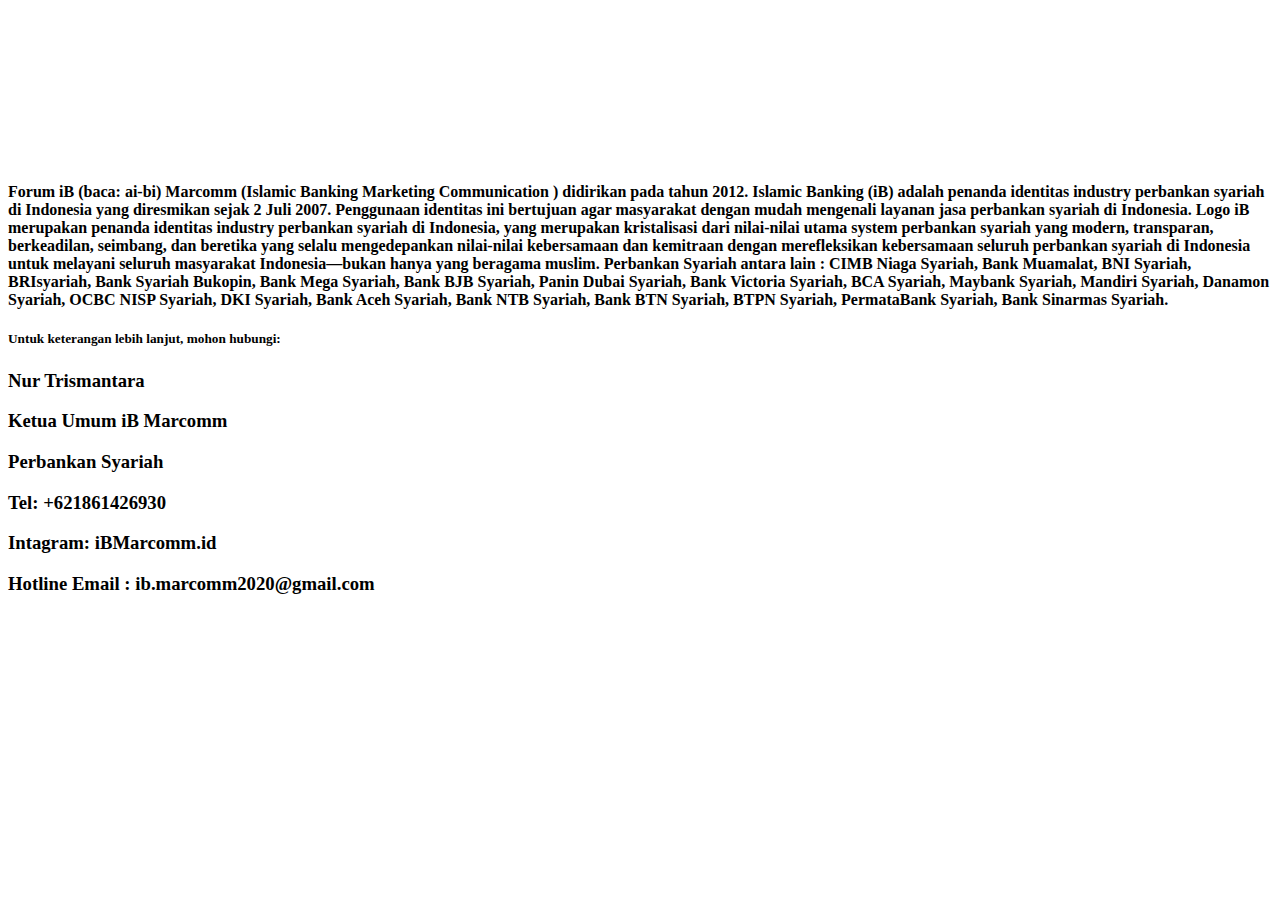
==== about.html @ bd17a359 "Add files via upload" ====
<!DOCTYPE html>
<html lang="en" >
<head>
  <meta charset="UTF-8">
  <title>Demo Web</title>
  <link rel='stylesheet' href='https://cdnjs.cloudflare.com/ajax/libs/font-awesome/5.13.0/css/all.min.css'><link rel="stylesheet" href="./style.css">

</head>
<body>
<!-- partial:index.partial.html -->
<section class="showcase">
			<!-- <div class="video-container">
				<video src="https://traversymedia.com/downloads/video.mov" autoplay muted loop></video>
			</div> -->
			<div class="video-container">
				<video src="vid/cinematic.mp4" autoplay muted loop></video>
			</div>
			<div class="content">
				<h4>Forum iB (baca: ai-bi) Marcomm (Islamic Banking Marketing Communication ) didirikan pada tahun 2012. Islamic Banking (iB) adalah penanda identitas industry perbankan syariah di Indonesia yang diresmikan sejak 2 Juli 2007. Penggunaan identitas ini bertujuan agar masyarakat dengan mudah mengenali layanan jasa perbankan syariah di Indonesia.
					Logo iB merupakan penanda identitas industry perbankan syariah di Indonesia, yang merupakan kristalisasi dari nilai-nilai utama system perbankan syariah yang modern, transparan, berkeadilan, seimbang, dan beretika yang selalu mengedepankan nilai-nilai kebersamaan dan kemitraan dengan merefleksikan kebersamaan seluruh perbankan syariah di Indonesia untuk melayani seluruh masyarakat Indonesia—bukan hanya yang beragama muslim.
					Perbankan Syariah antara lain : CIMB Niaga Syariah, Bank Muamalat, BNI Syariah,  BRIsyariah, Bank Syariah Bukopin, Bank Mega Syariah, Bank BJB Syariah, Panin Dubai Syariah, Bank Victoria Syariah, BCA Syariah, Maybank Syariah, Mandiri Syariah, Danamon Syariah, OCBC NISP Syariah, DKI Syariah, Bank Aceh Syariah, Bank NTB Syariah, Bank BTN Syariah, BTPN Syariah, PermataBank Syariah, Bank Sinarmas Syariah.</h4>
				<h5>Untuk keterangan lebih lanjut, mohon hubungi:</h5>
				<h3>Nur Trismantara</h3>
				<h3>Ketua Umum iB Marcomm</h3>
				<h3>Perbankan Syariah</h3>
				<h3>Tel: +621861426930</h3>
				<h3>Intagram: iBMarcomm.id</h3>
				<h3>Hotline Email : ib.marcomm2020@gmail.com</h3>
			</div>
		</section>

<!-- partial -->
  <script>
	var video = document.getElementById("myVideo");
	var btn = document.getElementById("myBtn");

	function myFunction() {
	  href="https://twitter.com/"
	}
</script>
</body>
</html>
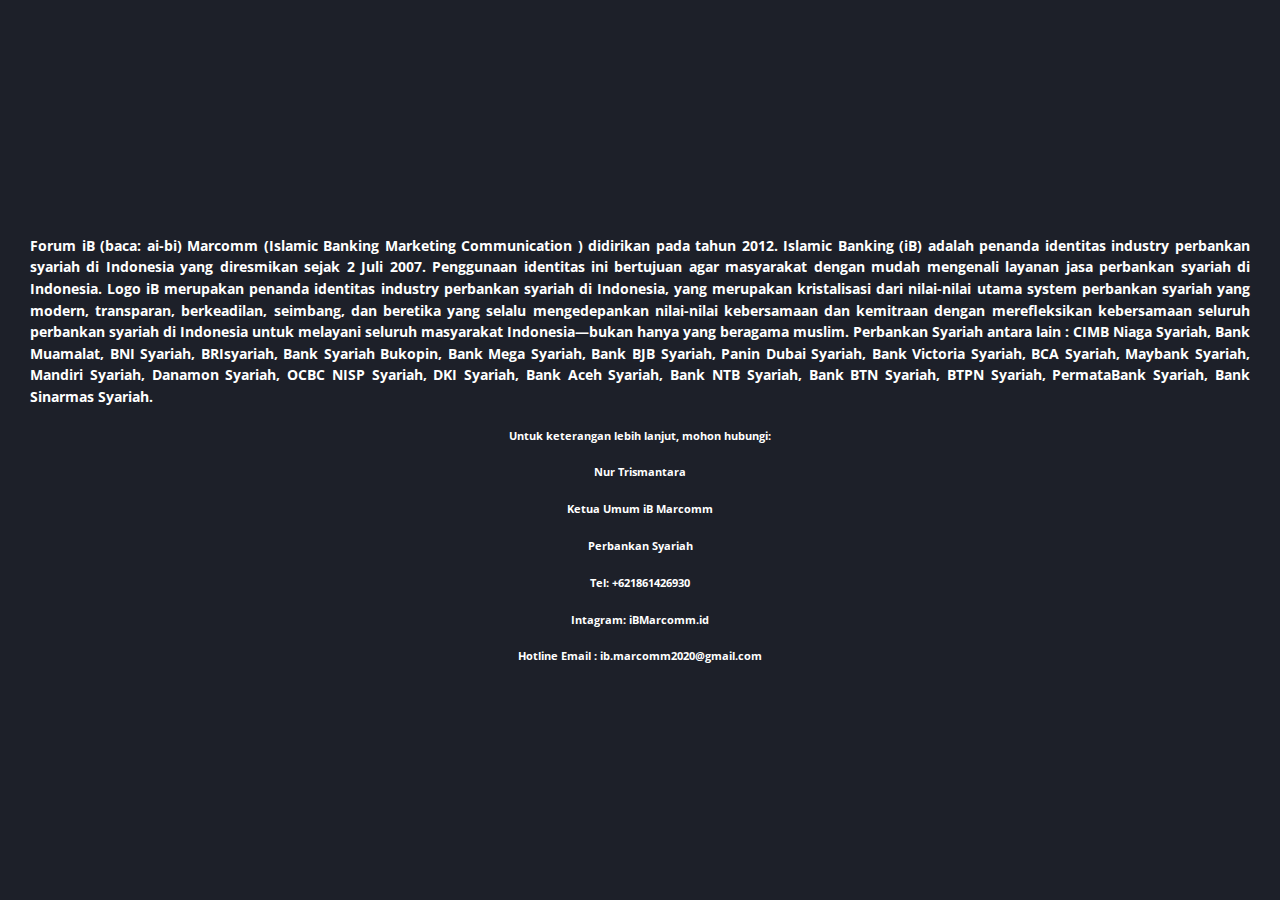
==== commit 2cf9d3b1: "Update about.html" ====
--- a/about.html
+++ b/about.html
@@ -20,12 +20,12 @@
 					Logo iB merupakan penanda identitas industry perbankan syariah di Indonesia, yang merupakan kristalisasi dari nilai-nilai utama system perbankan syariah yang modern, transparan, berkeadilan, seimbang, dan beretika yang selalu mengedepankan nilai-nilai kebersamaan dan kemitraan dengan merefleksikan kebersamaan seluruh perbankan syariah di Indonesia untuk melayani seluruh masyarakat Indonesia—bukan hanya yang beragama muslim.
 					Perbankan Syariah antara lain : CIMB Niaga Syariah, Bank Muamalat, BNI Syariah,  BRIsyariah, Bank Syariah Bukopin, Bank Mega Syariah, Bank BJB Syariah, Panin Dubai Syariah, Bank Victoria Syariah, BCA Syariah, Maybank Syariah, Mandiri Syariah, Danamon Syariah, OCBC NISP Syariah, DKI Syariah, Bank Aceh Syariah, Bank NTB Syariah, Bank BTN Syariah, BTPN Syariah, PermataBank Syariah, Bank Sinarmas Syariah.</h4>
 				<h5>Untuk keterangan lebih lanjut, mohon hubungi:</h5>
-				<h3>Nur Trismantara</h3>
-				<h3>Ketua Umum iB Marcomm</h3>
-				<h3>Perbankan Syariah</h3>
-				<h3>Tel: +621861426930</h3>
-				<h3>Intagram: iBMarcomm.id</h3>
-				<h3>Hotline Email : ib.marcomm2020@gmail.com</h3>
+				<h5>Nur Trismantara</h3>
+				<h5>Ketua Umum iB Marcomm</h3>
+				<h5>Perbankan Syariah</h3>
+				<h5>Tel: +621861426930</h3>
+				<h5>Intagram: iBMarcomm.id</h3>
+				<h5>Hotline Email : ib.marcomm2020@gmail.com</h3>
 			</div>
 		</section>
 
--- a/style.css
+++ b/style.css
@@ -0,0 +1,121 @@
+@import url('https://fonts.googleapis.com/css2?family=Open+Sans:wght@300;400&display=swap');
+
+:root {
+	--primary-color: #3a4052;
+}
+
+* {
+	box-sizing: border-box;
+	margin: 0;
+	padding: 0;
+}
+
+body {
+	font-family: 'Open Sans', sans-serif;
+	line-height: 1.5;
+}
+
+a {
+	text-decoration: none;
+	color: var(--primary-color);
+}
+
+h1 {
+	font-weight: 300;
+	font-size: 60px;
+	line-height: 1.2;
+	margin-bottom: 15px;
+}
+
+.showcase {
+	height: 100vh;
+	display: flex;
+	align-items: center;
+	justify-content: center;
+	text-align: center;
+	color: #fff;
+	padding: 0 20px;
+}
+
+.video-container {
+	position: absolute;
+	top: 0;
+	left: 0;
+	width: 100%;
+	height: 100%;
+	overflow: hidden;
+	background: var(--primary-color) url('./https://traversymedia.com/downloads/cover.jpg') no-repeat center
+		center/cover;
+}
+
+.video-container video {
+	min-width: 100%;
+	min-height: 100%;
+  position: absolute;
+	top: 50%;
+	left: 50%;
+	transform: translate(-50%, -50%);
+	object-fit: cover;
+}
+
+.video-container:after {
+	content: '';
+	z-index: 1;
+	height: 100%;
+	width: 100%;
+	top: 0;
+	left: 0;
+	background: rgba(0, 0, 0, 0.5);
+	position: absolute;
+}
+
+.content {
+	z-index: 2;
+}
+
+.btn {
+	display: inline-block;
+	padding: 10px 30px;
+	background: var(--primary-color);
+	color: #fff;
+	border-radius: 5px;
+	border: solid #fff 1px;
+	margin-top: 25px;
+	opacity: 0.7;
+}
+
+.btn:hover {
+	transform: scale(0.98);
+}
+
+#about {
+	padding: 40px;
+	text-align: center;
+}
+
+#about p {
+	font-size: 1.2rem;
+	max-width: 600px;
+	margin: auto;
+}
+
+#about h2 {
+	margin: 30px 0;
+	color: var(--primary-color);
+}
+
+.social a {
+	margin: 0 5px;
+}
+
+h4 {
+	padding: 10px;
+	text-align: justify;
+	font-size: 0.9rem;
+}
+
+h5 {
+	padding: 10px;
+	text-align: center;
+	font-size: 0.7rem;
+}
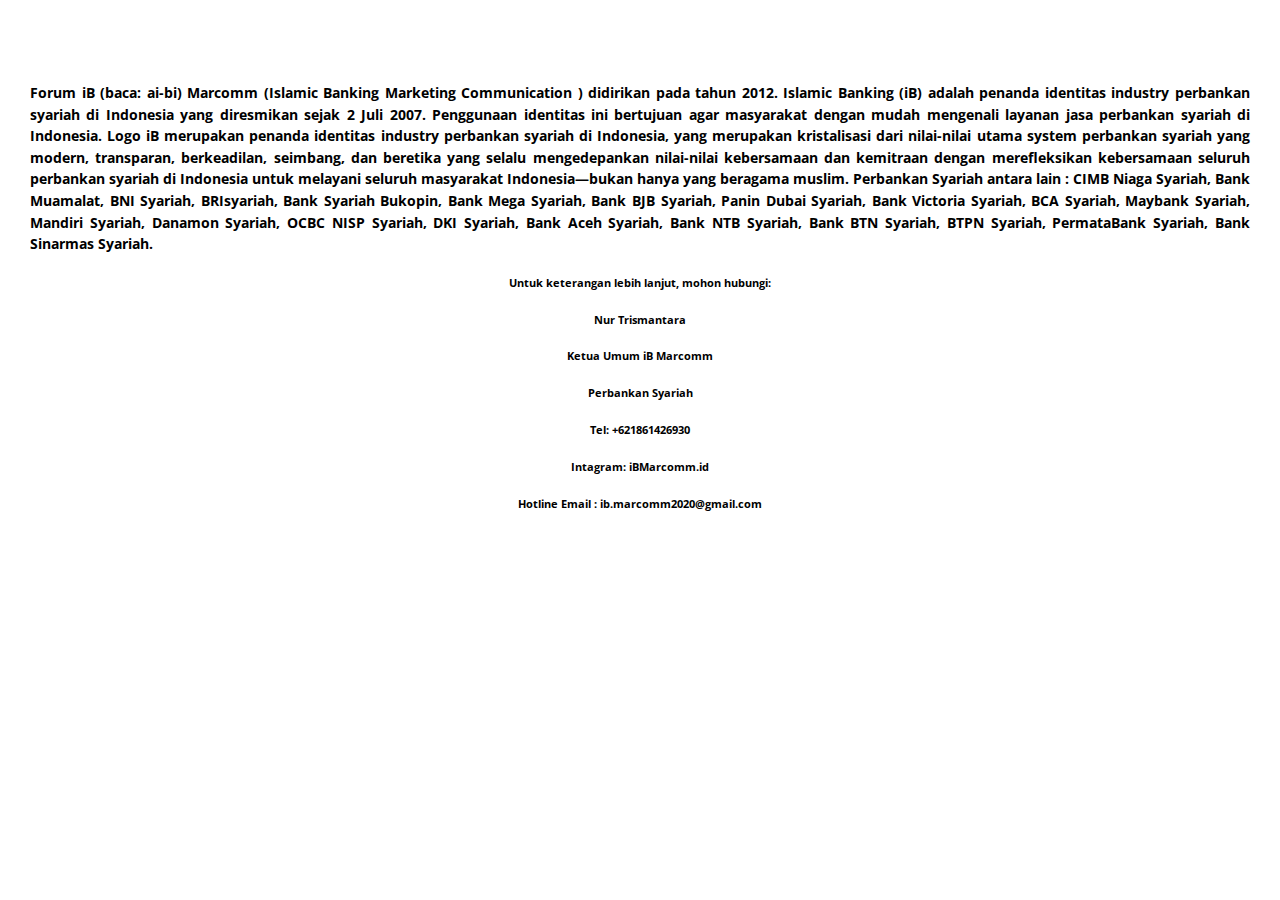
==== commit ee1c4e56: "Update about.html" ====
--- a/about.html
+++ b/about.html
@@ -2,20 +2,16 @@
 <html lang="en" >
 <head>
   <meta charset="UTF-8">
-  <title>Demo Web</title>
+  <title>syariah online festival</title>
   <link rel='stylesheet' href='https://cdnjs.cloudflare.com/ajax/libs/font-awesome/5.13.0/css/all.min.css'><link rel="stylesheet" href="./style.css">
 
 </head>
 <body>
-<!-- partial:index.partial.html -->
 <section class="showcase">
-			<!-- <div class="video-container">
-				<video src="https://traversymedia.com/downloads/video.mov" autoplay muted loop></video>
-			</div> -->
-			<div class="video-container">
-				<video src="vid/cinematic.mp4" autoplay muted loop></video>
-			</div>
-			<div class="content">
+			<div class="main-back">
+				<br>
+				<br>
+				<br>
 				<h4>Forum iB (baca: ai-bi) Marcomm (Islamic Banking Marketing Communication ) didirikan pada tahun 2012. Islamic Banking (iB) adalah penanda identitas industry perbankan syariah di Indonesia yang diresmikan sejak 2 Juli 2007. Penggunaan identitas ini bertujuan agar masyarakat dengan mudah mengenali layanan jasa perbankan syariah di Indonesia.
 					Logo iB merupakan penanda identitas industry perbankan syariah di Indonesia, yang merupakan kristalisasi dari nilai-nilai utama system perbankan syariah yang modern, transparan, berkeadilan, seimbang, dan beretika yang selalu mengedepankan nilai-nilai kebersamaan dan kemitraan dengan merefleksikan kebersamaan seluruh perbankan syariah di Indonesia untuk melayani seluruh masyarakat Indonesia—bukan hanya yang beragama muslim.
 					Perbankan Syariah antara lain : CIMB Niaga Syariah, Bank Muamalat, BNI Syariah,  BRIsyariah, Bank Syariah Bukopin, Bank Mega Syariah, Bank BJB Syariah, Panin Dubai Syariah, Bank Victoria Syariah, BCA Syariah, Maybank Syariah, Mandiri Syariah, Danamon Syariah, OCBC NISP Syariah, DKI Syariah, Bank Aceh Syariah, Bank NTB Syariah, Bank BTN Syariah, BTPN Syariah, PermataBank Syariah, Bank Sinarmas Syariah.</h4>
@@ -29,14 +25,5 @@
 			</div>
 		</section>
 
-<!-- partial -->
-  <script>
-	var video = document.getElementById("myVideo");
-	var btn = document.getElementById("myBtn");
-
-	function myFunction() {
-	  href="https://twitter.com/"
-	}
-</script>
 </body>
 </html>
--- a/style.css
+++ b/style.css
@@ -40,22 +40,22 @@
 .video-container {
 	position: absolute;
 	top: 0;
+	bottom: 0;
 	left: 0;
 	width: 100%;
 	height: 100%;
 	overflow: hidden;
-	background: var(--primary-color) url('./https://traversymedia.com/downloads/cover.jpg') no-repeat center
-		center/cover;
-}
-
+	object-fit: cover;
+}
 .video-container video {
 	min-width: 100%;
 	min-height: 100%;
-  position: absolute;
+	width: auto;
+	height: auto;
+  	position: absolute;
 	top: 50%;
 	left: 50%;
 	transform: translate(-50%, -50%);
-	object-fit: cover;
 }
 
 .video-container:after {
@@ -78,7 +78,7 @@
 	padding: 10px 30px;
 	background: var(--primary-color);
 	color: #fff;
-	border-radius: 5px;
+	border-radius: x;
 	border: solid #fff 1px;
 	margin-top: 25px;
 	opacity: 0.7;
@@ -112,10 +112,103 @@
 	padding: 10px;
 	text-align: justify;
 	font-size: 0.9rem;
+	color: black;
 }
 
 h5 {
 	padding: 10px;
 	text-align: center;
 	font-size: 0.7rem;
-}
+	color: black;
+}
+
+.main-back {
+    background-image: url(./pic/about.jpeg);
+    background-repeat: no-repeat;
+    background-position: center;
+    background-size: cover;
+    width: 100%;
+    height: 100%;
+}
+
+#videoBG {
+    position:fixed;
+	z-index: -1;
+    width:100%;     
+    height: auto;
+}
+.pls
+{  
+  margin-top: -400px;
+  margin-left: 700px;
+  z-index: 1;
+  position: absolute;
+}
+.pulse:hover,
+.pulse:focus {
+  -webkit-animation: pulse 1s;
+          animation: pulse 1s;
+  box-shadow: 0 0 0 2em rgba(255, 255, 255, 0);
+}
+@-webkit-keyframes pulse {
+	0% {
+	  box-shadow: 0 0 0 0 var(--hover);
+	}
+  }
+  
+  @keyframes pulse {
+	0% {
+	  box-shadow: 0 0 0 0 var(--hover);
+	}
+  }
+  
+  .offset {
+	box-shadow: 0.3em 0.3em 0 0 var(--color), inset 0.3em 0.3em 0 0 var(--color);
+  }
+  .offset:hover, .offset:focus {
+	box-shadow: 0 0 0 0 var(--hover), inset 6em 3.5em 0 0 var(--hover);
+  }
+  
+  
+.pulse {
+	background-color: Transparent;
+    background-repeat:no-repeat;
+    border: none;
+    cursor:pointer;
+	overflow: hidden;	
+	--hover: #eceff1;
+  }
+
+#pulse
+{
+
+  border: none;
+  font: inherit;
+  line-height: 1;
+  margin: 0em;
+  width: 8rem;
+  height: 6rem;
+  display: block;
+  border-radius: 1.625rem;
+}
+.plsa
+{  
+  margin-top: -400px;
+  margin-left: -600px;
+  z-index: 1;
+  position: absolute;
+}
+
+.plsb
+  {  
+	margin-top: -250px;
+	margin-left: 430px;
+	z-index: 1;
+	position: absolute;
+  }
+  
+
+#dbox {
+	background-image: url("./pic/event.jpeg");
+  }
+  
